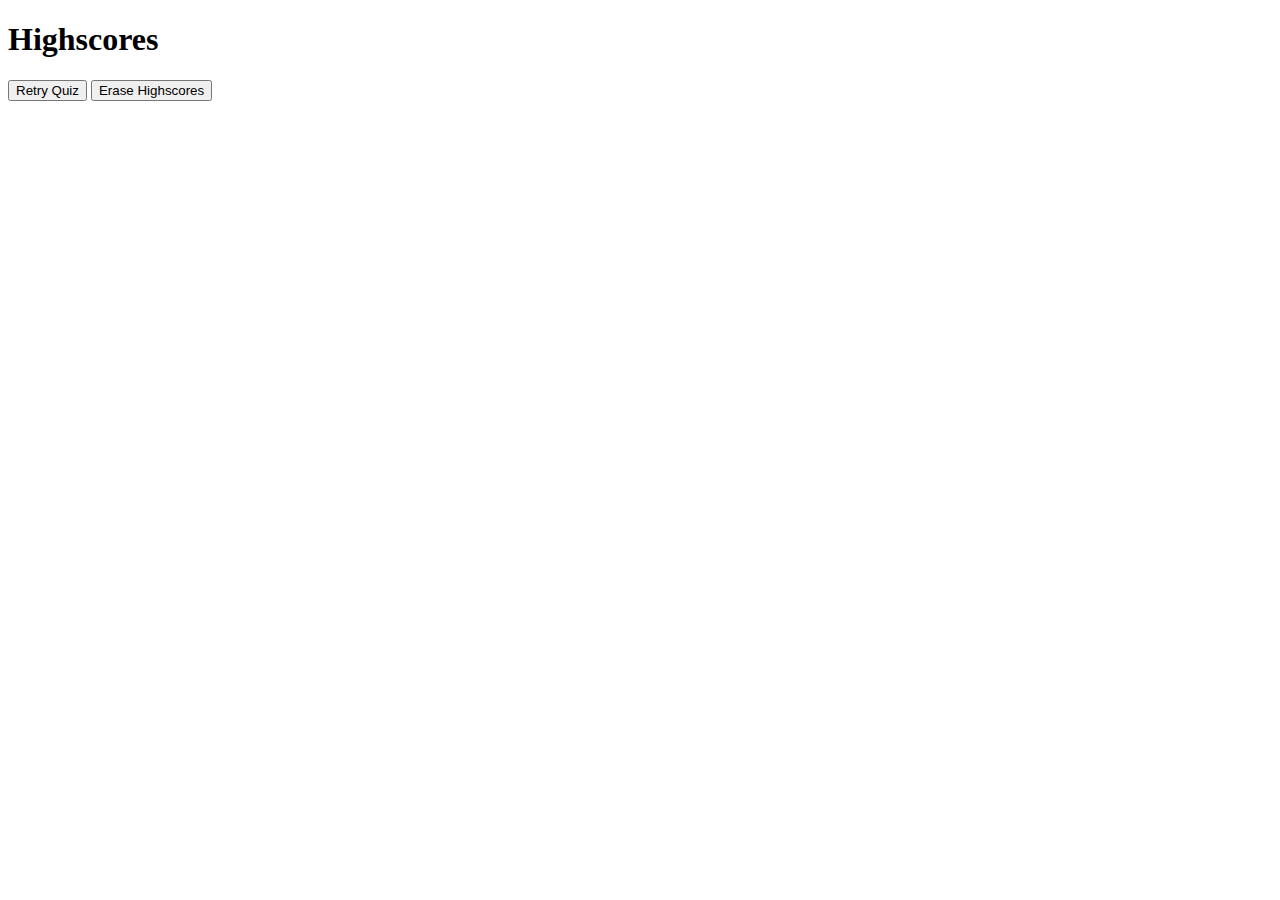
==== highscore.html @ 008b833e "adding highscore web app initial code" ====
<!DOCTYPE html>
<html lang="en">

<head>
    <meta charset="UTF-8" />
    <meta name="viewport" content="width=device-width, initial-scale=1.0" />
    <meta http-equiv="X-UA-Compatible" content="ie=edge" />
    <link rel="shortcut icon" type="icon" href="./assets/images/favicon.ico">
    <title>Coding Quiz Highscores</title>
    <link rel="stylesheet" href="./assets/css/style.css" />
</head>

<body>
    <div class="wrapper">
        <h1>Highscores</h1>
        <ol id="highscores"></ol>

        <a href="index.html"><button>Retry Quiz</button></a>
        <button id="clear">Erase Highscores</button>
    </div>

    <script src="./assets/js/highscore.js"></script>
</body>

</html>
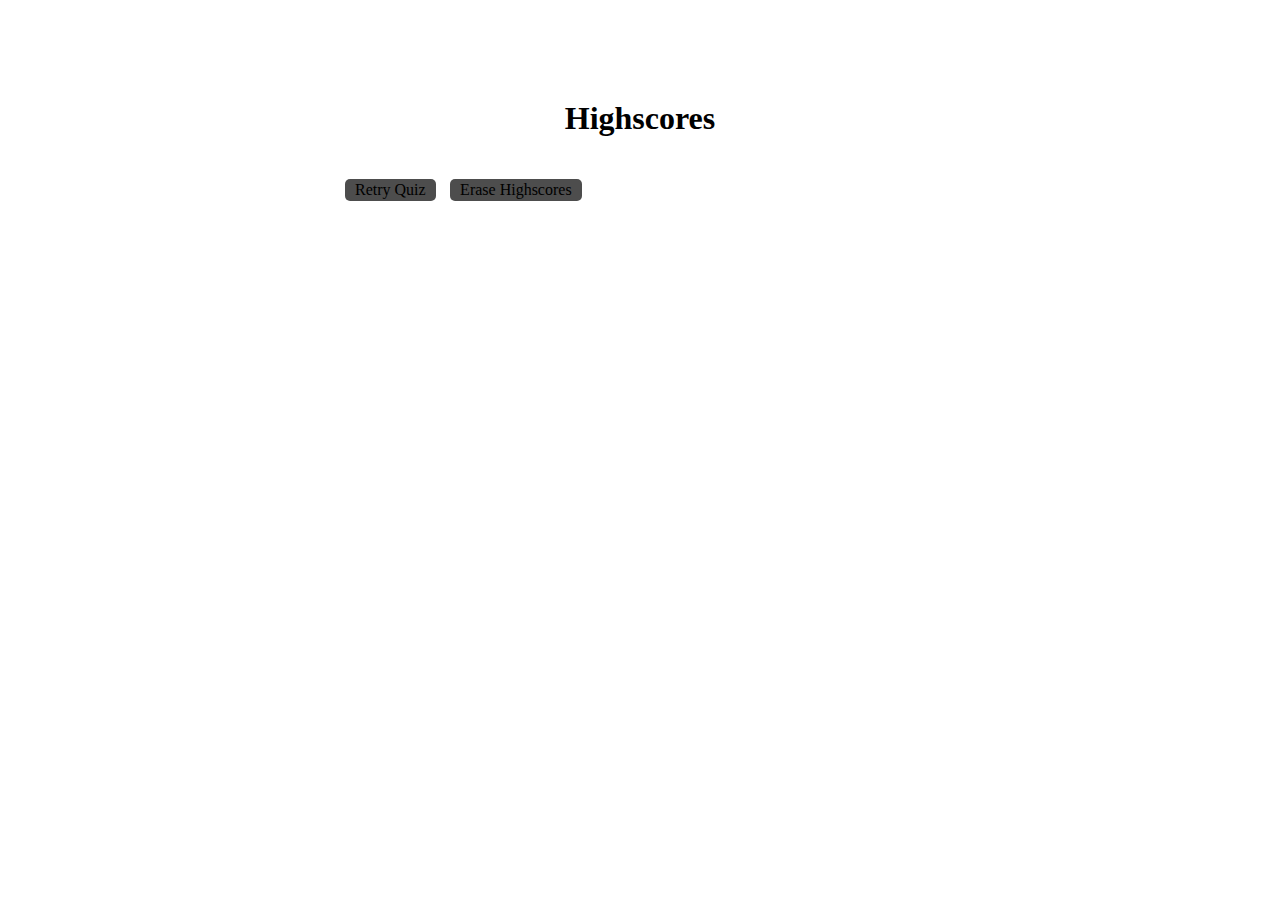
==== commit f258d311: "Addition of comments" ====
--- a/highscore.html
+++ b/highscore.html
@@ -10,15 +10,19 @@
     <link rel="stylesheet" href="./assets/css/style.css" />
 </head>
 
+<!-- Highscores Web App Wrapper -->
 <body>
     <div class="wrapper">
         <h1>Highscores</h1>
+        <!-- Shows Highscores -->
         <ol id="highscores"></ol>
 
+        <!-- Retry button & Erase Highscore buttons -->
         <a href="index.html"><button>Retry Quiz</button></a>
         <button id="clear">Erase Highscores</button>
     </div>
 
+    <!-- Linkage of highscore JS functions -->
     <script src="./assets/js/highscore.js"></script>
 </body>
 
--- a/assets/css/style.css
+++ b/assets/css/style.css
@@ -0,0 +1,126 @@
+body {
+    font-family: 'BioRhyme', serif;
+    font-family: 'Oswald', sans-serif;
+}
+
+/* High Score Button Styles */
+.scores {
+    display: inline-block;
+    margin: 5px;
+    cursor: pointer;
+    font-family: 'Oswald', serif;
+    font-size: 130%;
+    background-color: rgb(77, 77, 77);
+    border-radius: 5px;
+    padding: 2px 10px;
+    border: 0;
+    color: black;
+    transition: background-color 0.1s;
+}
+
+.scores:hover {
+    background-color: gray;
+}
+
+/* Timer Styles */
+.timer {
+    font-size: 130%;
+    position: absolute;
+    top: 10px;
+    right: 10px;
+    border: 5px 5px;
+    border-style: solid;
+    border-radius: 5px;
+    margin: 5px;
+}
+
+/* Main Page Wrapper Styles */
+.wrapper {
+    margin: 100px auto 0 auto;
+    max-width: 600px;
+}
+
+.wrapper h1 {
+    font-family: 'BioRhyme';
+    text-align: center;
+}
+
+/* Start Styles */
+.start {
+    font-family: 'BioRhyme', serif;
+    text-align: center;
+    font-size: 130%;
+}
+
+.start p {
+    font-family: 'Oswald', serif;
+}
+
+/* Questions Hide */
+.hide {
+    display: none;
+}
+
+/* In Quiz Choice Button Styles */
+.choices button {
+    display: block;
+}
+
+a {
+    color: black;
+    text-decoration: none;
+    transition: color 0.1s;
+}
+  
+a:hover {
+    color: #70707a;
+}
+
+/* In Quiz Button Styles */  
+button {
+    display: inline-block;
+    margin: 5px;
+    cursor: pointer;
+    font-family: 'BioRhyme', serif;
+    font-size: 100%;
+    background-color: rgb(77, 77, 77);
+    border-radius: 5px;
+    padding: 2px 10px;
+    color: black;
+    border: 0;
+    transition: background-color 0.1s;
+}
+  
+button:hover {
+    background-color: gray;
+}
+
+/* Feedback Styles */
+.feedback {
+    font-style: normal;
+    font-size: 120%;
+    margin-top: 20px;
+    padding-top: 10px;
+    color: gray;
+    border-top: 2px solid rgb(201, 193, 193);
+}
+  
+input[type="text"] {
+    font-size: 100%;
+}
+
+/* Ordered List Styles */  
+ol {
+    padding-left: 0px;
+    max-height: 400px;
+    overflow: auto;
+}
+  
+li {
+    padding: 5px;
+    list-style: decimal inside none;
+}
+  
+li:nth-child(odd) {
+    background-color: #dfdae7;
+}